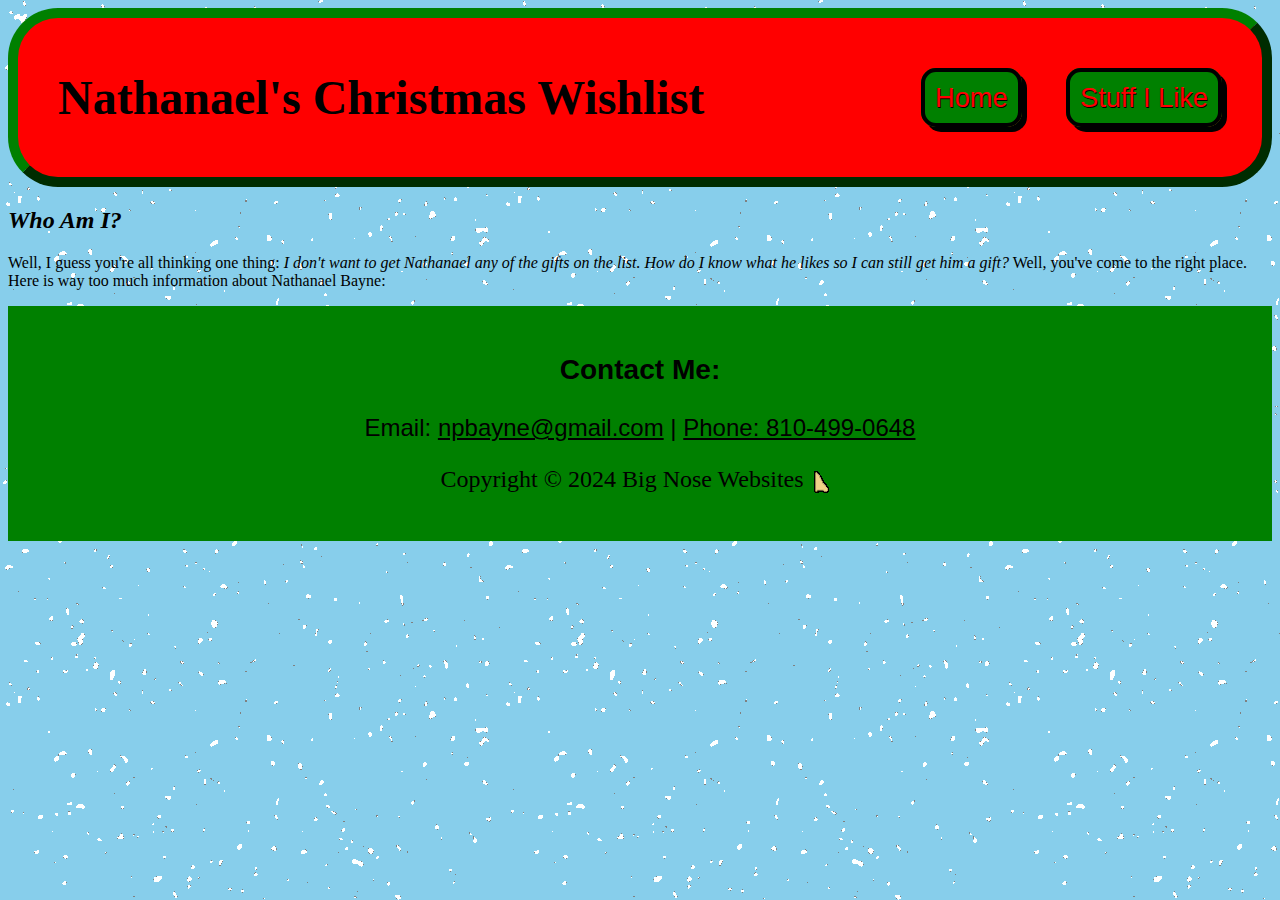
==== About.html @ c1800df8 "Adding Christmas Wishlist files" ====
<!DOCTYPE html>
<html lang="en">
<head>
   <meta charset="utf-8">
   <meta name="description" content="This is the site where I post my Christmas list every year. (And my birthday list, etc.)">
   <title>Stuff I Like</title>
   <link rel="stylesheet" type="text/css" href="ChristmasCSS.css">
   <link rel="icon" type="image/x-icon" href="assets/favicon.ico">
   <style type="text/css">
       h2 {font-style: italic;}
	   
	   @media screen and (max-width:  1120px) {
		    header {display: flex;
			        flex-direction: column;
			        justify-content: center;
					}
					
			nav {padding-bottom: 20px;}
		    }
			
		@media screen and (max-width: 760px) {
		
		    header {text-align: center;
			        font-size: 0.8em;}
					}
   </style>
</head>

<body>
<!--this is a comment for mark-up-->
   <header>
        <h1>Nathanael's Christmas Wishlist</h1>

		
		<nav>
		    <a class="nav" href="ChristmasWishlist.html">Home</a> <a class="nav" href="About.html">Stuff I Like</a>
		</nav>
   </header>
   <main>
      <article>
	  <h2>Who Am I?</h2>
	  <p>Well, I guess you're all thinking one thing: <em>I don't want to get Nathanael any of the gifts on the list. How do I know what he likes so I can still get him a gift?</em> Well, you've come to the right place. Here is way too much information about Nathanael Bayne:</p>
      </article>
   </main>	  
      <footer>
       <h3 class="contact">Contact Me:</h3>
       <p class="contact">Email: <a title="Email Me" href="mailto:npbayne@gmail.com">npbayne@gmail.com</a>  |  <a title="Text Me" href="tel:810-499-0648">Phone: 810-499-0648</a></p>
       <p id="copyright">Copyright &copy;&nbsp;2024 Big Nose Websites <img id="nose" src="assets/Nose.png" alt="big nose"></p>
   </footer>
</body>
</body>
</html>
---- ChristmasCSS.css ----
* {box-sizing: border-box;}

@font-face {font-family: TitleFont;
            src: url(OLDENGL.ttf);}

body {background-color: skyblue;
      background-image: url(assets/Snowing.gif);}

header {display: flex;
        flex-direction: row;
		align-items: center;
		justify-content: space-between;
	    font-family: Arial;
        text-align: justify;
	    color: black;
	    background-color: red;
	    border: 10px outset green;
	    border-radius: 50px;
	    margin-right: auto;
	    margin-left: auto;
        padding: 20px;}

a.nav {color: black;
       font-family: Arial, "sans-serif";
	   font-size: 1.7em;
	   background-color: green;
	   padding: 10px;
       border-radius: 15px;
	   text-decoration: none;
	   outline: 0px;
	   margin: 20px;
	   box-shadow: 5px 5px black;
	   border: 4px solid black;
	   color: red;
	   text-shadow: 1px 1px black;}
	   
a.nav:hover {box-shadow: none;}

h1 {font-family: TitleFont;
    font-size: 3em;
	color: black;
	padding-left: 20px;}
	
footer {background-color: green;
        padding: 20px;
		font-family: TitleFont;
		font-size: 1.5em;
		text-align: center;
        }
		
	#nose {vertical-align: middle;}
	
	.contact {font-family: Arial;}
	
	p > a:link {color: black;
	            }
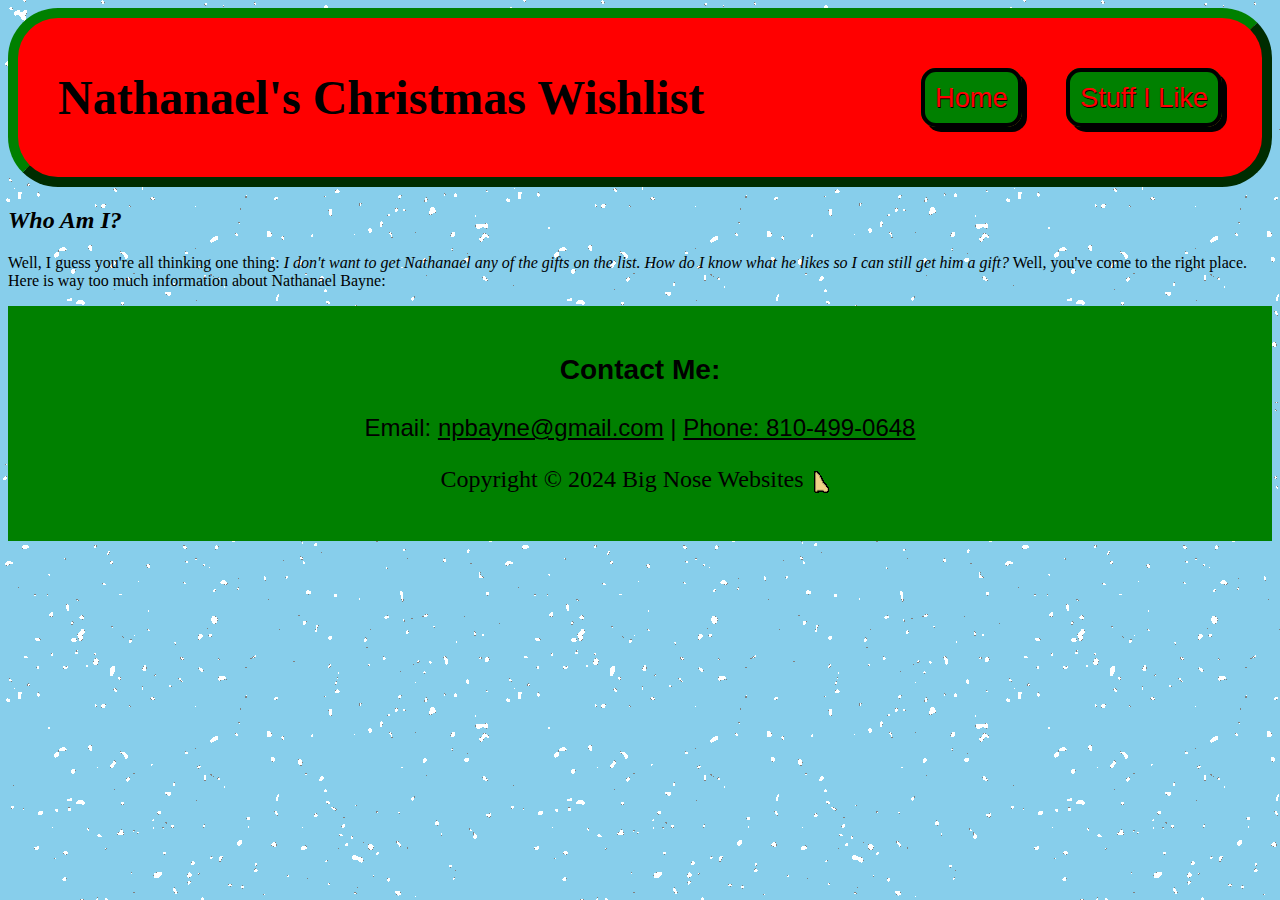
==== commit 34857659: "trying to fix favicon error" ====
--- a/About.html
+++ b/About.html
@@ -5,7 +5,7 @@
    <meta name="description" content="This is the site where I post my Christmas list every year. (And my birthday list, etc.)">
    <title>Stuff I Like</title>
    <link rel="stylesheet" type="text/css" href="ChristmasCSS.css">
-   <link rel="icon" type="image/x-icon" href="assets/favicon.ico">
+   <link rel="icon" type="image/x-icon" href="/assets/Favicon.ico">
    <style type="text/css">
        h2 {font-style: italic;}
 	   
